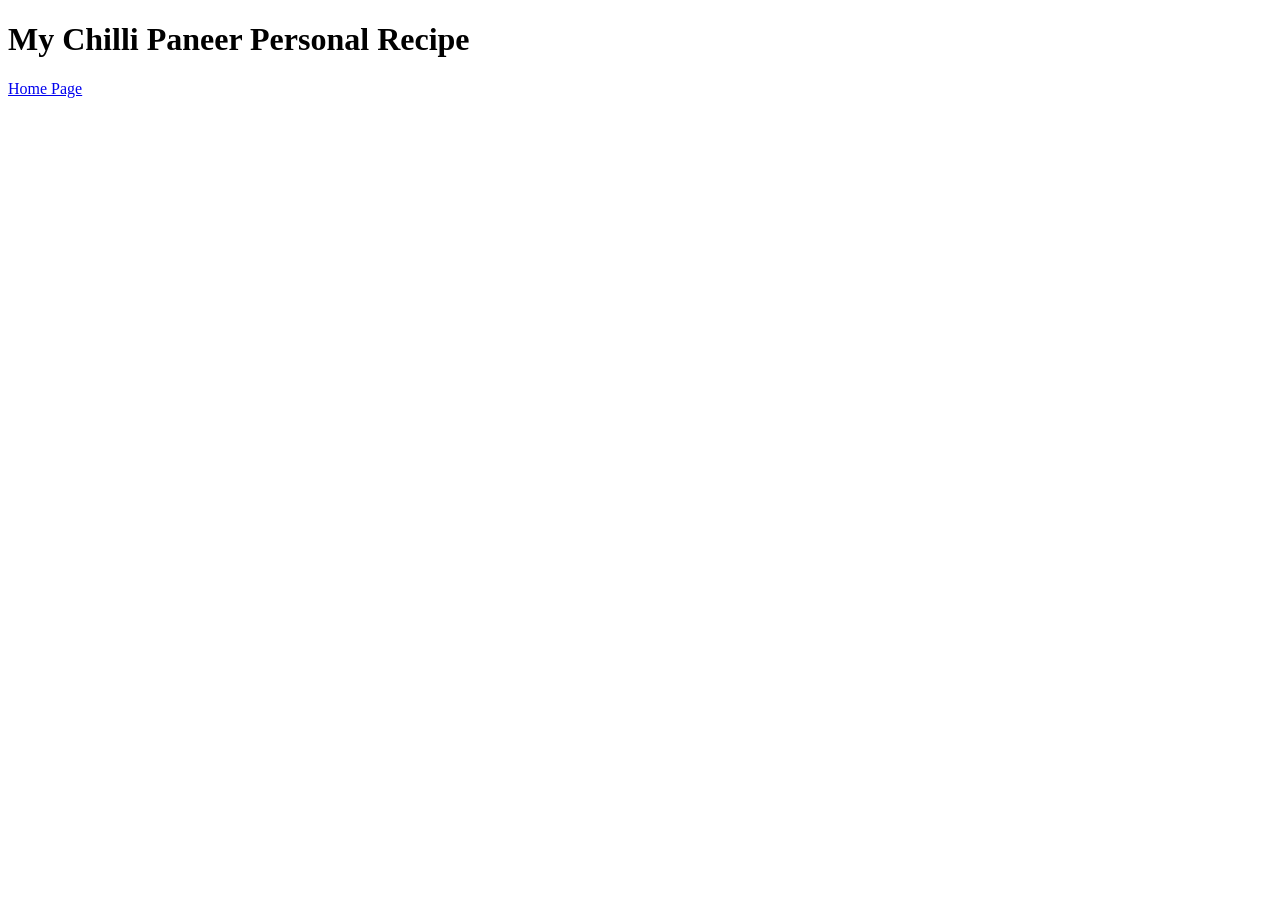
==== recipes/chilli-paneer.html @ 674f5880 "These are the intial Page layout I made for the recipes : This will allow me to trave to the recipes" ====
<!DOCTYPE html>
<html lang="en">
<head>
    <meta charset="UTF-8">
    <meta name="viewport" content="width=device-width, initial-scale=1.0">
    <title>Chilli Paneer Recipe</title>
</head>
<body>
    <h1>My Chilli Paneer Personal Recipe</h1>
    <a href = "../index.html">Home Page</a>
</body>
</html>
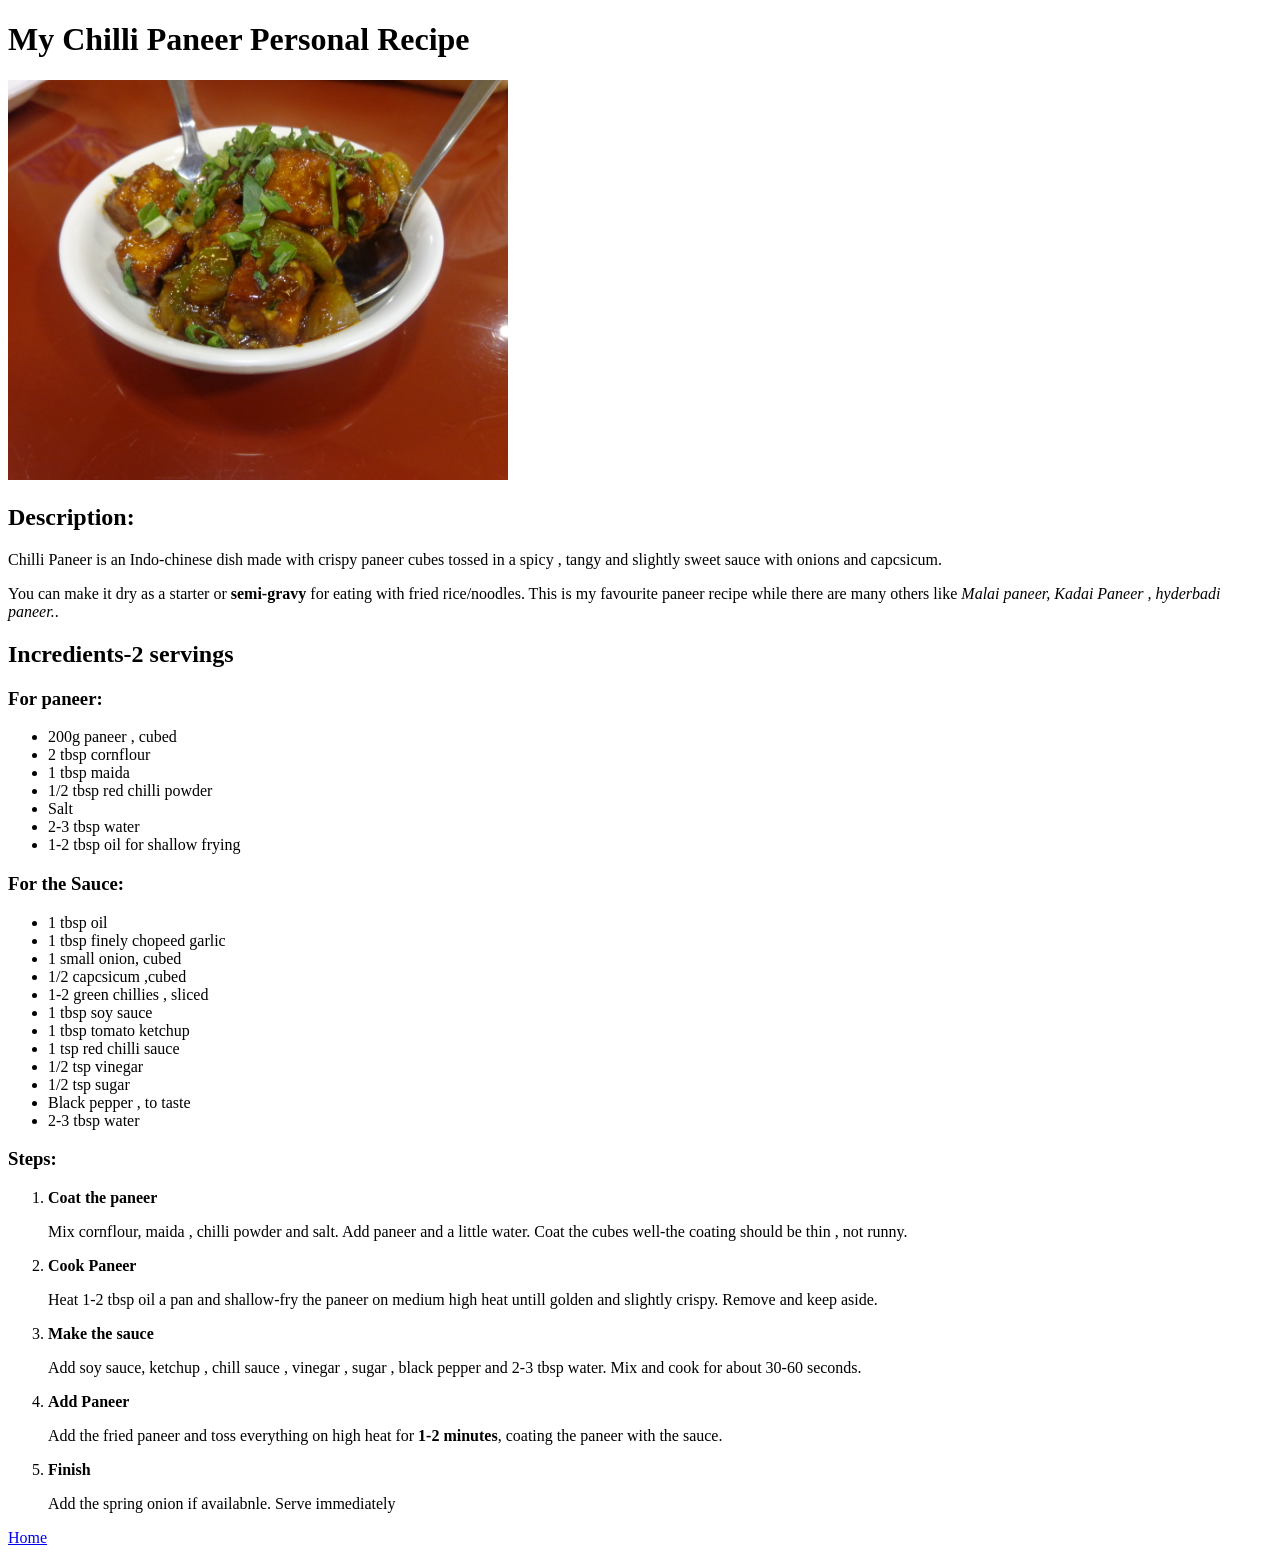
==== commit aa703171: "These are changes for my new chilli paneer recipe: I've made the .html file here of chilli paneer by" ====
--- a/recipes/chilli-paneer.html
+++ b/recipes/chilli-paneer.html
@@ -7,6 +7,59 @@
 </head>
 <body>
     <h1>My Chilli Paneer Personal Recipe</h1>
-    <a href = "../index.html">Home Page</a>
+    <img src = "../images/Chilly_Paneer.jpeg"  alt = "Final Chilli Paneer" height = 400 width = 500> 
+    <h2>Description:</h2>
+    <p>Chilli Paneer is an Indo-chinese dish made with crispy paneer cubes tossed in a spicy , tangy and slightly sweet sauce with onions and capcsicum.</p>
+    <p>You can make it dry as a starter or <strong>semi-gravy</strong> for eating with fried rice/noodles. This is my favourite paneer recipe while there are many others like <em>Malai paneer, Kadai Paneer , hyderbadi paneer.</em>.</p>
+    <h2>Incredients-2 servings</h2>
+    <h3>For paneer:</h3>
+     <ul>
+        <li>200g paneer , cubed</li>
+        <li>2 tbsp cornflour</li>
+        <li>1 tbsp maida</li>
+        <li>1/2 tbsp red chilli powder</li>
+        <li>Salt</li>
+        <li>2-3 tbsp water</li>
+        <li>1-2 tbsp oil for shallow frying</li>
+     </ul>
+     <h3>For the Sauce:</h3>
+     <ul>
+        <li>1 tbsp oil</li>
+        <li>1 tbsp finely chopeed garlic</li>
+        <li>1 small onion, cubed</li>
+        <li>1/2 capcsicum ,cubed</li>
+        <li>1-2 green chillies , sliced</li>
+        <li>1 tbsp soy sauce</li>
+        <li>1 tbsp tomato ketchup</li>
+        <li>1 tsp red chilli sauce</li>
+        <li>1/2 tsp vinegar</li>
+        <li>1/2 tsp sugar</li>
+        <li>Black pepper , to taste</li>
+        <li>2-3 tbsp water</li>
+     </ul>
+     <h3>Steps:</h3>
+     <ol>
+        <li>
+         <strong>Coat the paneer</strong>
+         <p>Mix cornflour, maida , chilli powder and salt. Add paneer and a little water. Coat the cubes well-the coating should be thin , not runny.</p>
+        </li>
+        <li>
+            <strong>Cook Paneer</strong>
+            <p>Heat 1-2 tbsp oil a pan and shallow-fry the paneer on medium high heat untill golden and slightly crispy. Remove and keep aside.</p>
+        </li>
+        <li>
+            <strong>Make the sauce</strong>
+            <p>Add soy sauce, ketchup , chill sauce , vinegar , sugar , black pepper and 2-3 tbsp water. Mix and cook for about 30-60 seconds.</p>
+        </li>
+        <li>
+            <strong>Add Paneer</strong>
+            <p>Add the fried paneer and toss everything on high heat for <strong>1-2 minutes</strong>, coating the paneer with the sauce.</p>
+        </li>
+        <li>
+            <strong>Finish</strong>
+            <p>Add the spring onion if availabnle. Serve immediately</p>
+        </li>
+     </ol>
+   <footer> <a href = "../index.html">Home</a></footer>
 </body>
 </html>
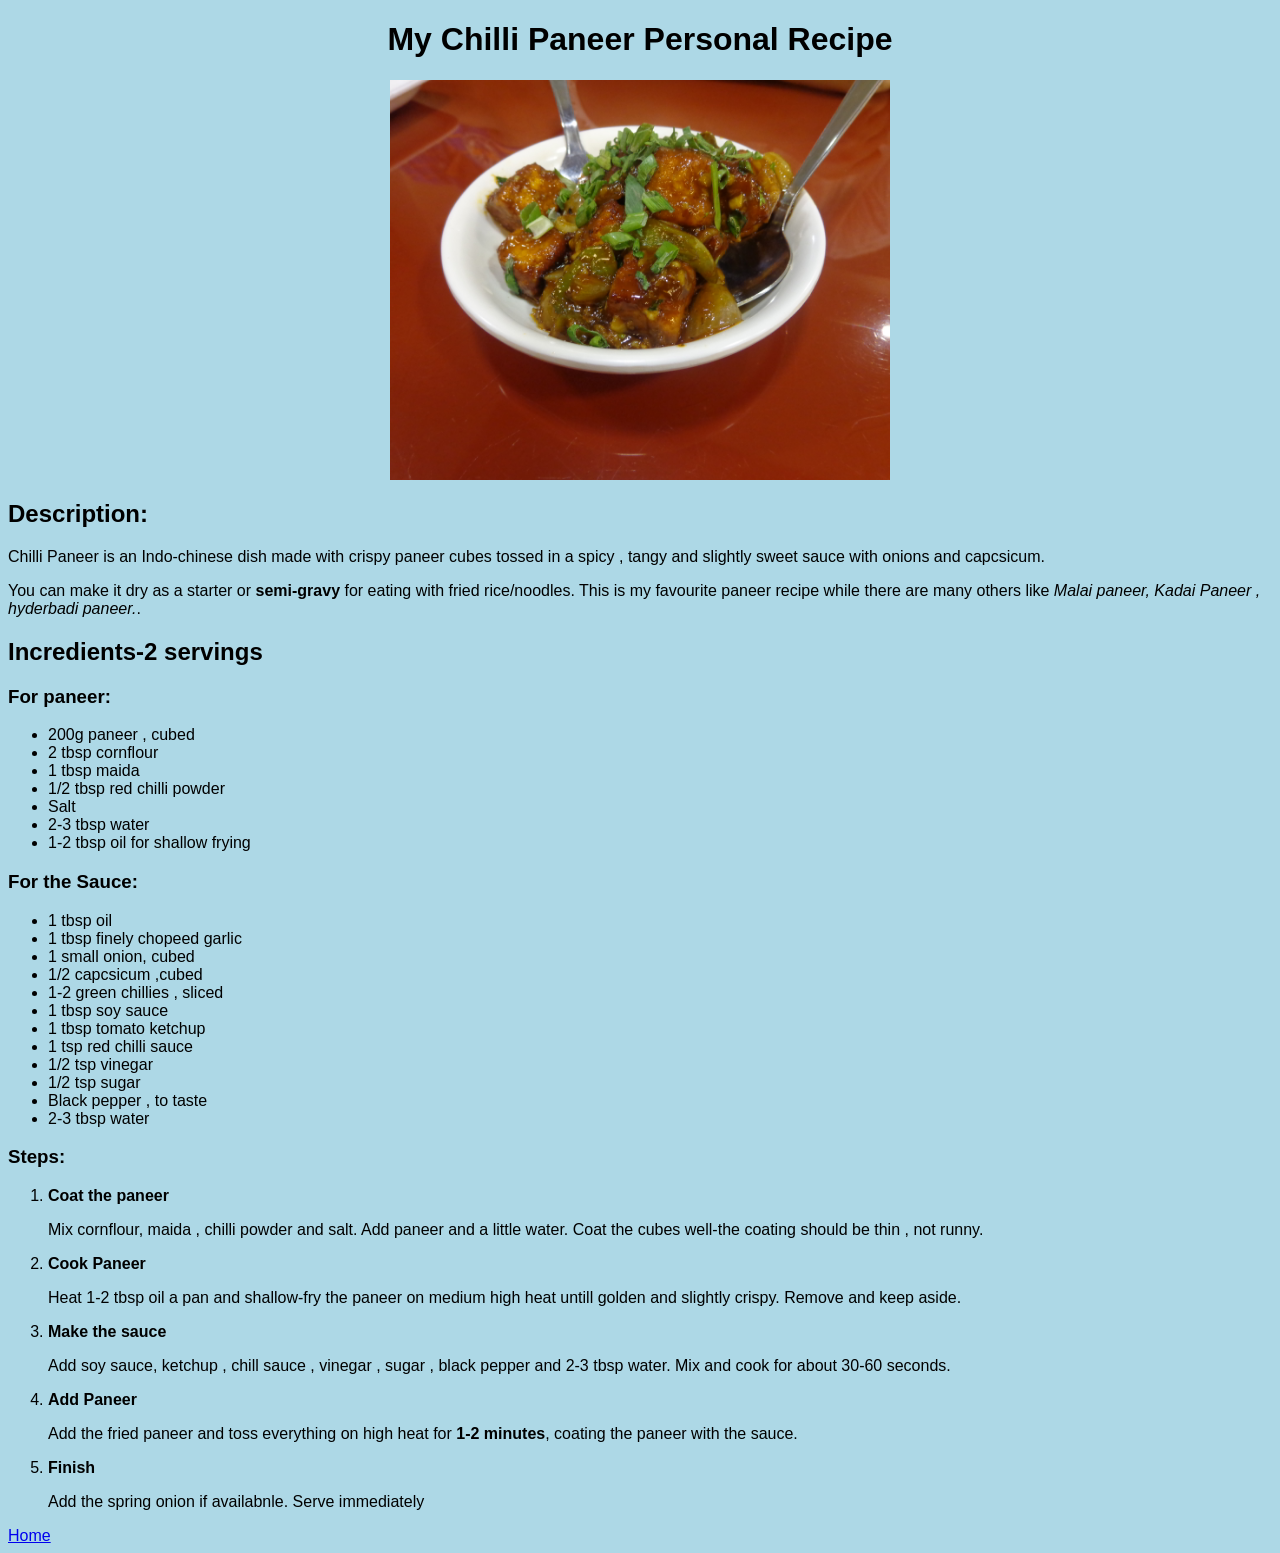
==== commit 00040aae: "Added some css in final recipe html" ====
--- a/recipes/chilli-paneer.html
+++ b/recipes/chilli-paneer.html
@@ -1,6 +1,7 @@
 <!DOCTYPE html>
 <html lang="en">
 <head>
+    <link rel="stylesheet" href="../css/recipe.css">
     <meta charset="UTF-8">
     <meta name="viewport" content="width=device-width, initial-scale=1.0">
     <title>Chilli Paneer Recipe</title>
@@ -60,6 +61,6 @@
             <p>Add the spring onion if availabnle. Serve immediately</p>
         </li>
      </ol>
-   <footer> <a href = "../index.html">Home</a></footer>
+   <footer> <a href = "../index.html" rel = "noreferrer">Home</a></footer>
 </body>
 </html>
--- a/css/recipe.css
+++ b/css/recipe.css
@@ -0,0 +1,12 @@
+
+body {
+      font-family: Arial, Helvetica, sans-serif;
+      background-color: lightblue;
+}
+h1 {
+    text-align: center;
+}
+img {
+  display: block;
+  margin : 0 auto;
+}
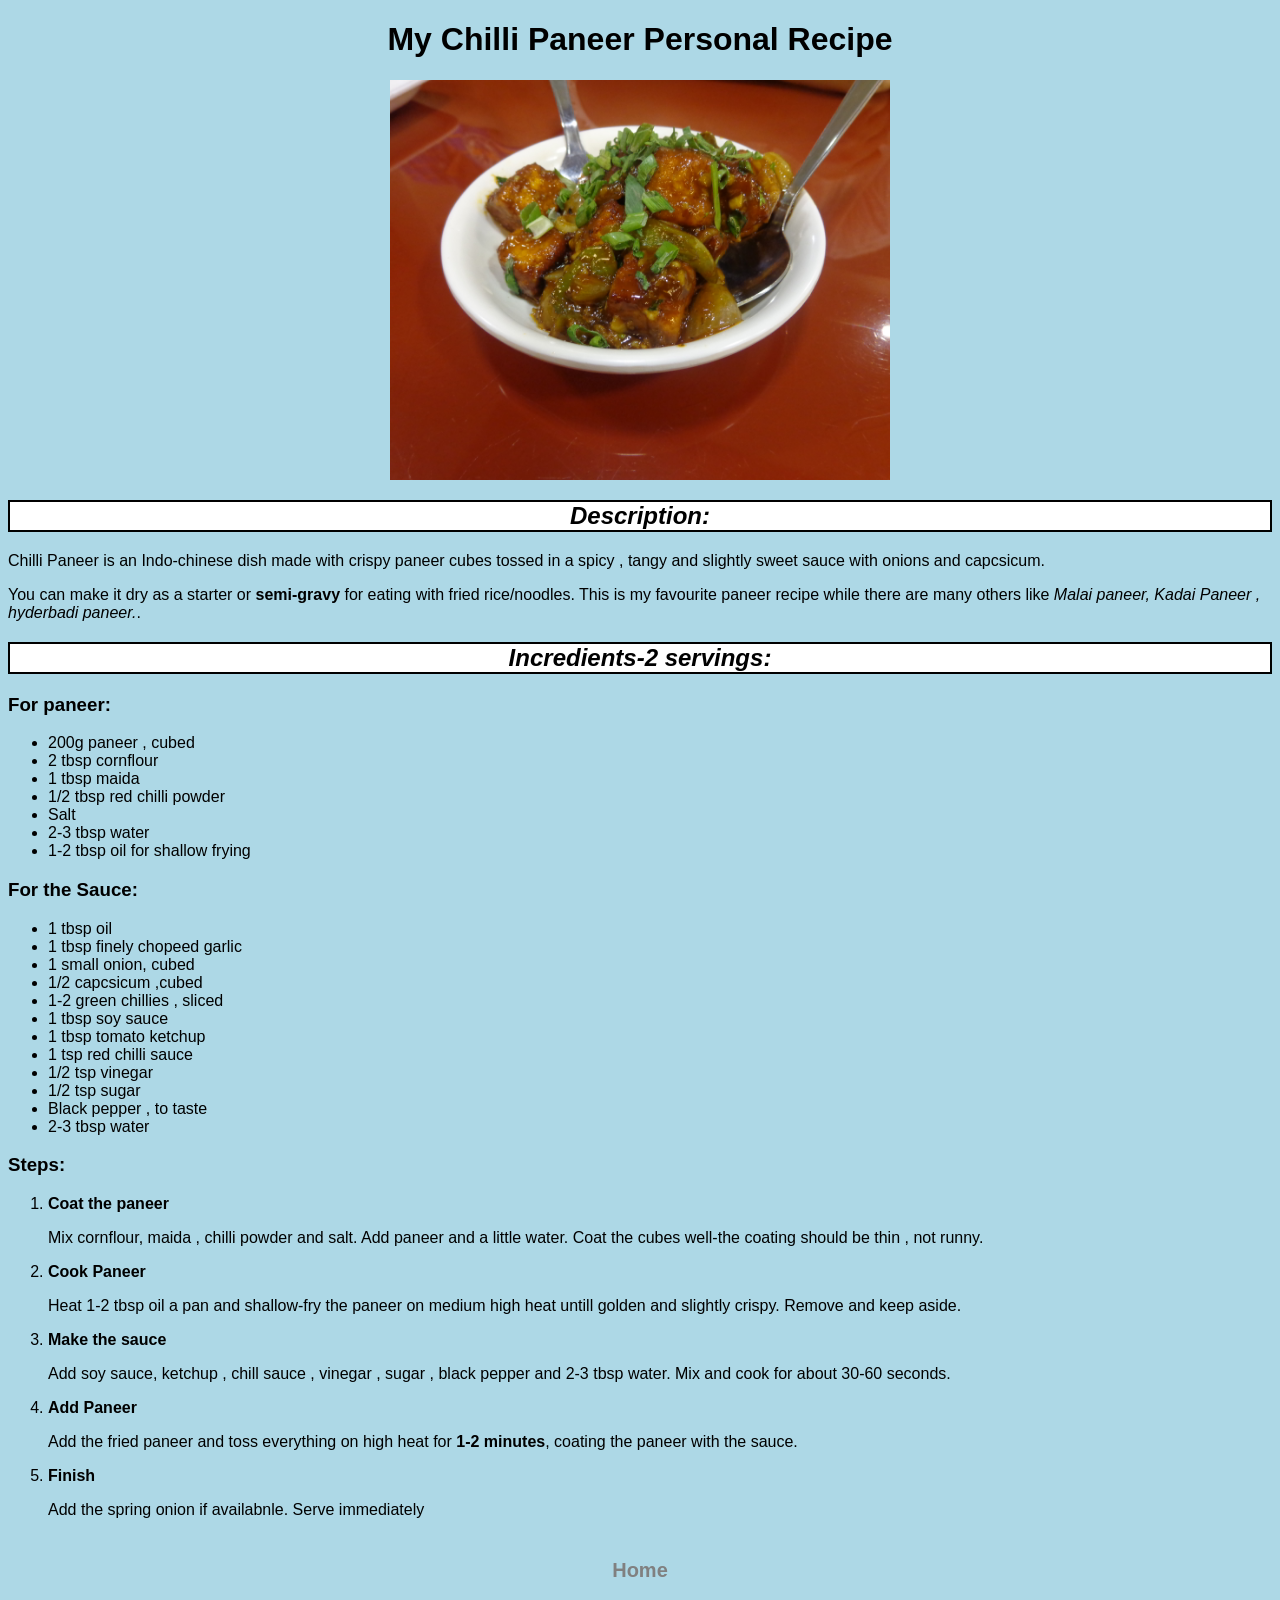
==== commit dd9e8ff4: "Added basic css in recipe Got to know about basics of blocks , inline , paddding etc many things" ====
--- a/recipes/chilli-paneer.html
+++ b/recipes/chilli-paneer.html
@@ -11,8 +11,8 @@
     <img src = "../images/Chilly_Paneer.jpeg"  alt = "Final Chilli Paneer" height = 400 width = 500> 
     <h2>Description:</h2>
     <p>Chilli Paneer is an Indo-chinese dish made with crispy paneer cubes tossed in a spicy , tangy and slightly sweet sauce with onions and capcsicum.</p>
-    <p>You can make it dry as a starter or <strong>semi-gravy</strong> for eating with fried rice/noodles. This is my favourite paneer recipe while there are many others like <em>Malai paneer, Kadai Paneer , hyderbadi paneer.</em>.</p>
-    <h2>Incredients-2 servings</h2>
+    <p>You can make it dry as a starter or <span id = "important"><strong>semi-gravy</strong></span> for eating with fried rice/noodles. This is my favourite paneer recipe while there are many others like <em>Malai paneer, Kadai Paneer , hyderbadi paneer.</em>.</p>
+    <h2>Incredients-2 servings:</h2>
     <h3>For paneer:</h3>
      <ul>
         <li>200g paneer , cubed</li>
--- a/css/recipe.css
+++ b/css/recipe.css
@@ -9,4 +9,29 @@
 img {
   display: block;
   margin : 0 auto;
+}
+h2 {
+   background-color: white;
+   border: 2px solid black;
+   text-align: center;
+   font-style: italic;
+}
+a {
+  box-sizing: border-box;
+  font-size: 20px;
+  color : grey;
+  text-decoration: none;
+  font-weight: bold;
+  padding: 10px;
+  width : auto;
+  display: block;
+  text-align: center;
+}
+footer {
+  text-align: right;
+  margin-top: 30px;
+}
+#important {
+  border: 2px salmon;
+  display: inline-block;
 }
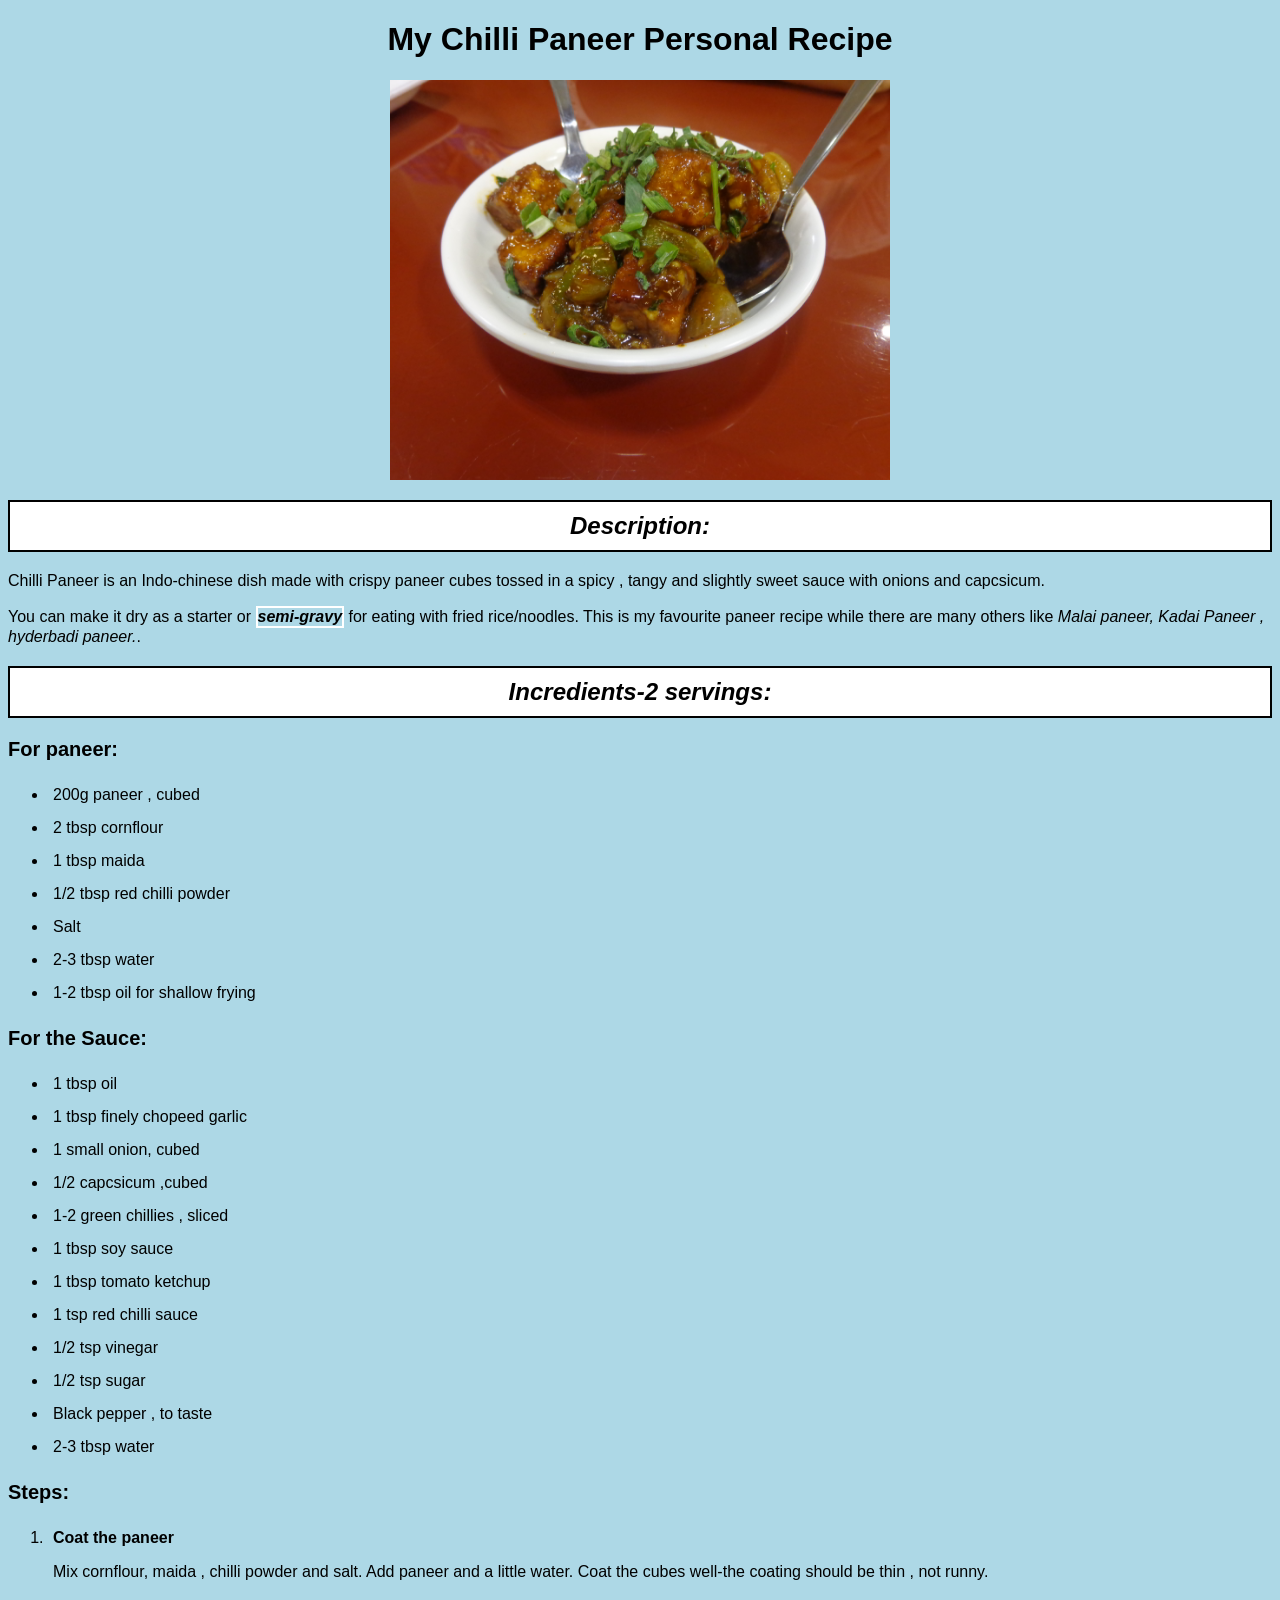
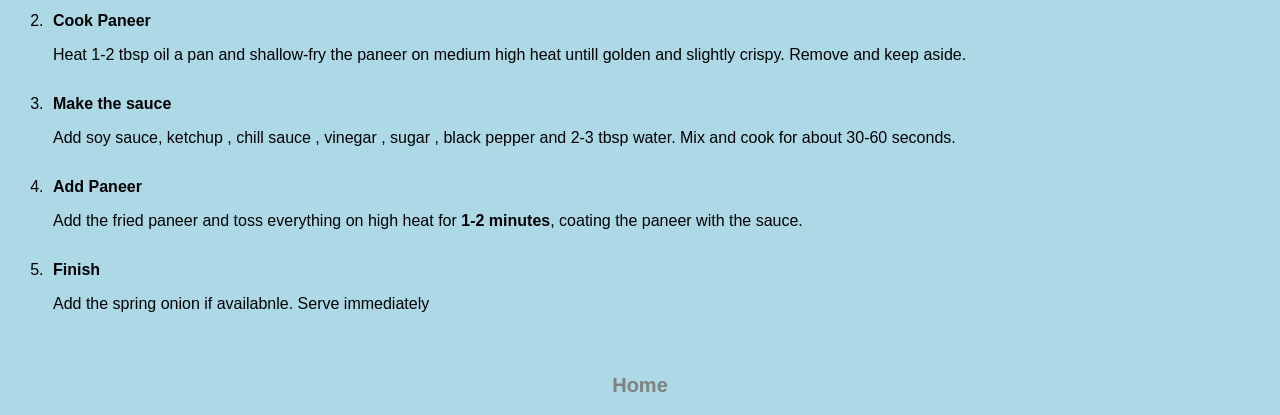
==== commit cea74b1f: "Added the basic css and completes recipe.css here for recipe page. Developed new skills in bordering" ====
--- a/recipes/chilli-paneer.html
+++ b/recipes/chilli-paneer.html
@@ -13,6 +13,7 @@
     <p>Chilli Paneer is an Indo-chinese dish made with crispy paneer cubes tossed in a spicy , tangy and slightly sweet sauce with onions and capcsicum.</p>
     <p>You can make it dry as a starter or <span id = "important"><strong>semi-gravy</strong></span> for eating with fried rice/noodles. This is my favourite paneer recipe while there are many others like <em>Malai paneer, Kadai Paneer , hyderbadi paneer.</em>.</p>
     <h2>Incredients-2 servings:</h2>
+   <div id = "Paneer-section">
     <h3>For paneer:</h3>
      <ul>
         <li>200g paneer , cubed</li>
@@ -23,6 +24,7 @@
         <li>2-3 tbsp water</li>
         <li>1-2 tbsp oil for shallow frying</li>
      </ul>
+    </div>
      <h3>For the Sauce:</h3>
      <ul>
         <li>1 tbsp oil</li>
--- a/css/recipe.css
+++ b/css/recipe.css
@@ -1,4 +1,3 @@
-
 body {
       font-family: Arial, Helvetica, sans-serif;
       background-color: lightblue;
@@ -15,6 +14,7 @@
    border: 2px solid black;
    text-align: center;
    font-style: italic;
+   padding : 10px;
 }
 a {
   box-sizing: border-box;
@@ -32,6 +32,17 @@
   margin-top: 30px;
 }
 #important {
-  border: 2px salmon;
+  border: 2px solid white;
   display: inline-block;
+  font-style: italic;
+}
+h3 {
+  font-size: 20px;
+  /* width: 60px; */
+  /* border: 2px solid red; */
+  /* box-sizing: border-box; */
+}
+li {
+  margin-bottom: 5px;
+  padding : 5px;
 }
